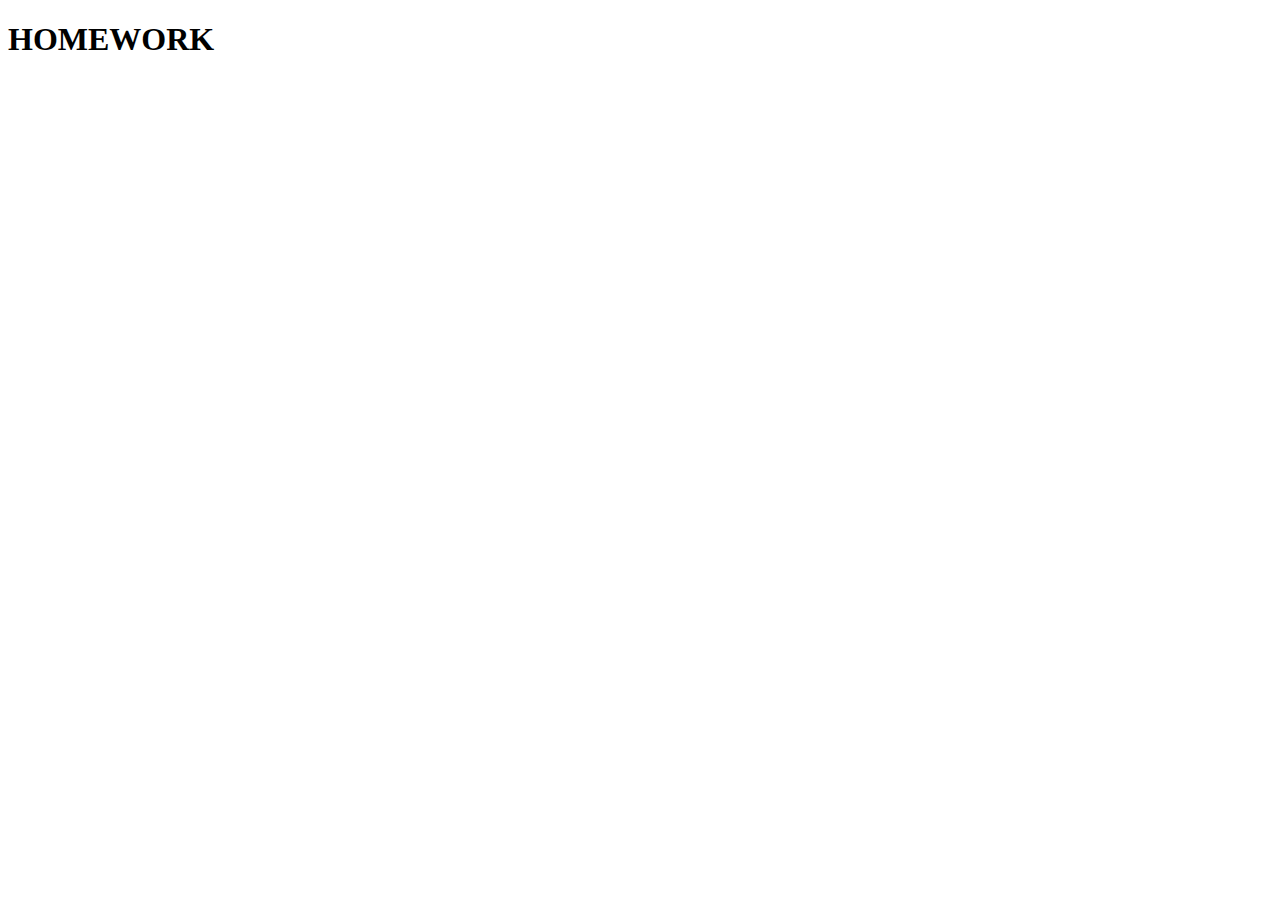
==== index.html @ 78291497 "Zadaca pogadanja brojeva" ====
<!DOCTYPE html>
<html lang="en">
<head>
    <meta charset="UTF-8">
    <meta http-equiv="X-UA-Compatible" content="IE=edge">
    <meta name="viewport" content="width=>, initial-scale=1.0">
    <title>Document</title>
</head>
<body>
    <h1>HOMEWORK</h1>
    <link rel="stylesheet" href="./NUMBER_GUESS/index.html">
</body>
</html>
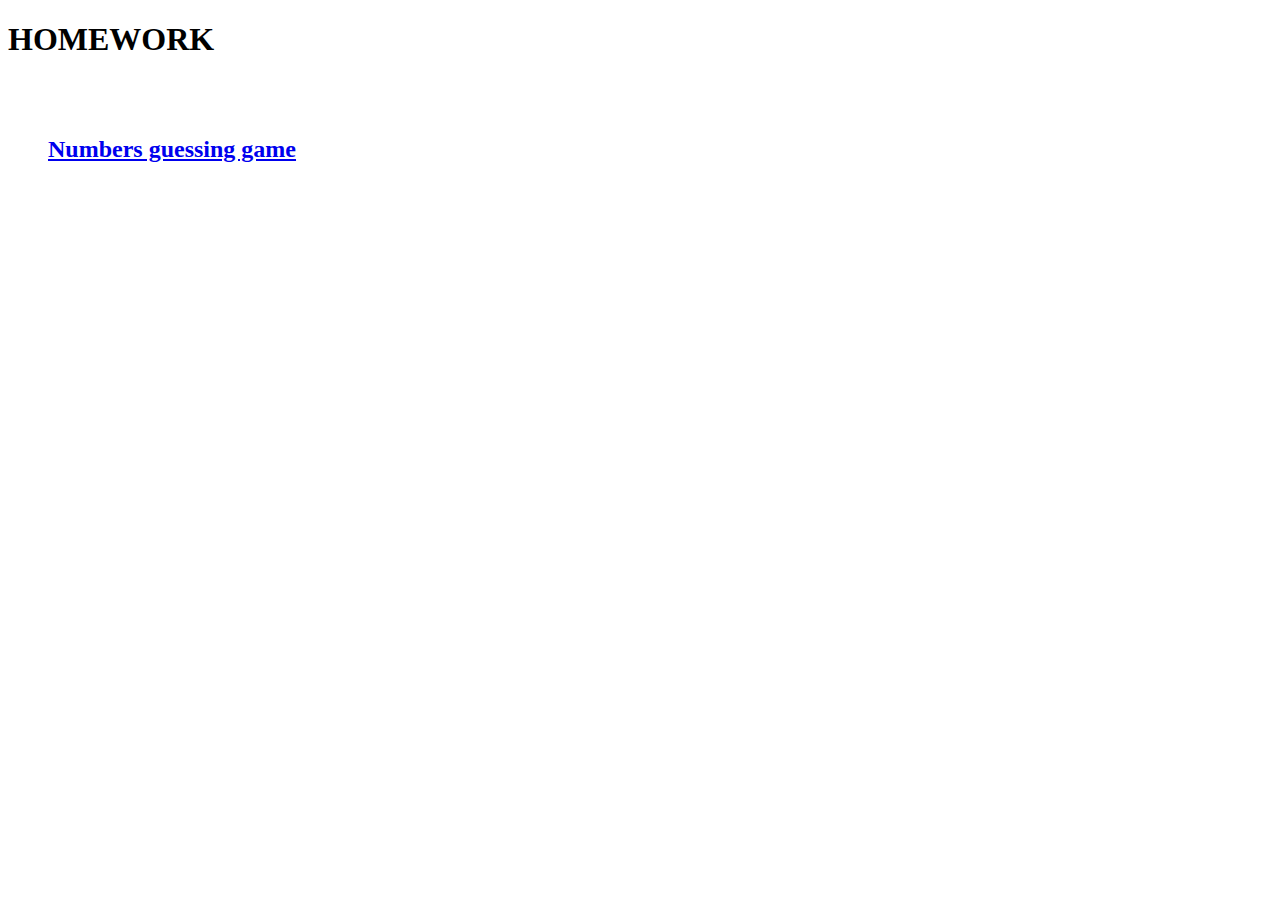
==== commit 983cec97: "Zadaca pogadanja brojeva" ====
--- a/index.html
+++ b/index.html
@@ -8,6 +8,9 @@
 </head>
 <body>
     <h1>HOMEWORK</h1>
-    <link rel="stylesheet" href="./NUMBER_GUESS/index.html">
+    <br><br>
+    <ul><h2><a href="./NUMBER_GUESS/index.html">Numbers guessing game</a></ul><h2>
+
+
 </body>
 </html>